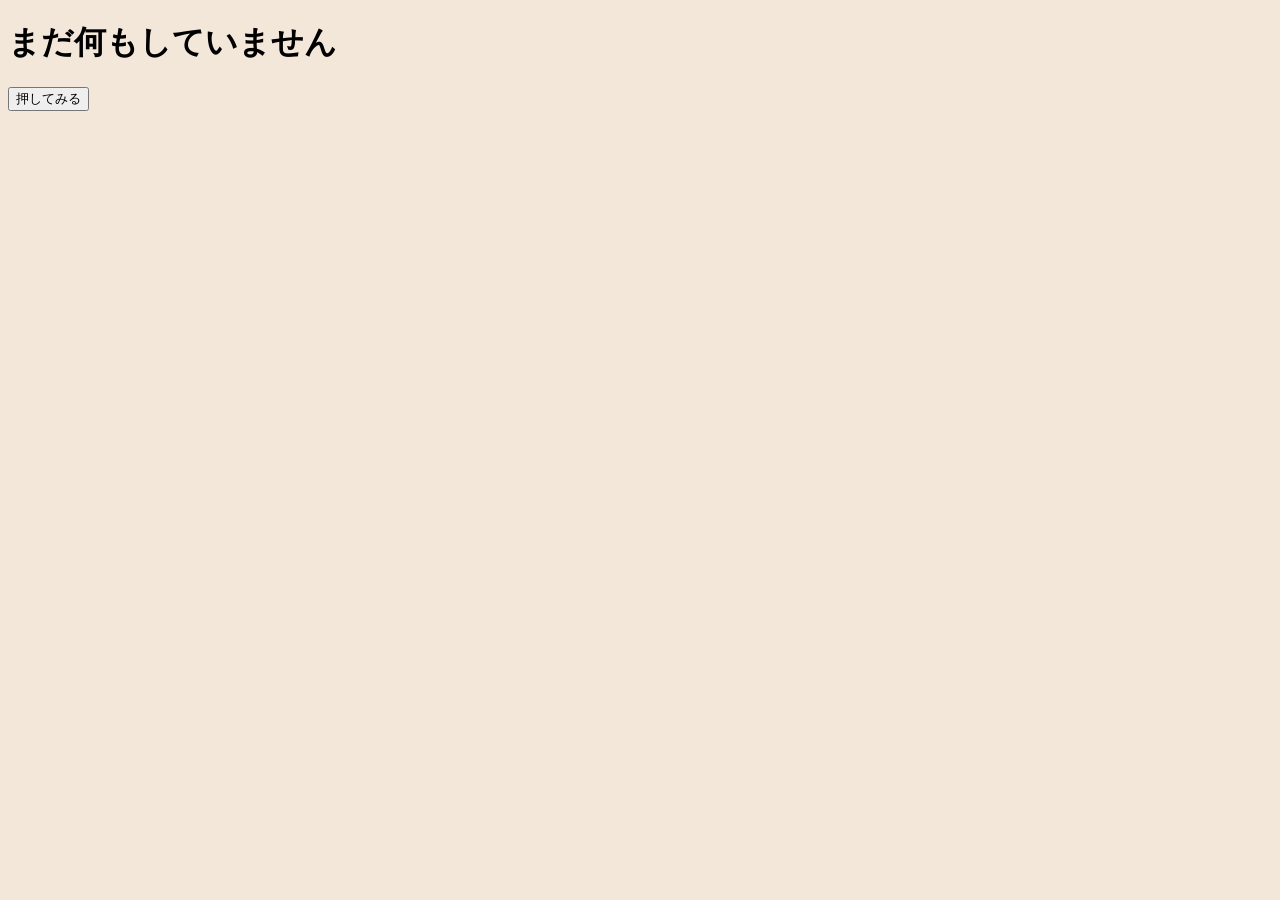
==== cilckgame.html @ 23c0322e "カウント機能を追加するための新しいHTMLファイルを作成し、ボタンのクリック回数を表示する機能を実装" ====
<!DOCTYPE html>  <!--HTMLの宣言-->
<html lang="ja"> <!--日本語-->
<head>
    <meta charset="UTF-8"> <!--文字エンコーディング-->
     <meta name="viewport" content="width=device-width, initial-scale=1.0">
  <title>お気に入りリスト</title>
  <link rel="stylesheet" href="style.css">
</head>
<script>
    function handleClick() {
  document.getElementById("message").textContent = "押されました！";
}

const button = document.getElementById("my-button");
button.addEventListener("click", handleClick);

let count = 0;

function handleClick() {
  count = count + 1;
  document.getElementById("message").textContent = "押した回数: " + count + " 回";
}

const button = document.getElementById("my-button");
button.addEventListener("click", handleClick);
</script>
<body>
<h1 id="message">まだ何もしていません</h1>
<button id="my-button">押してみる</button>
</body>
</html>
---- style.css ----
h2 {
  color: #ff0000;
  font-size: 20px;
}
p{
    color:rgb(71, 71, 58);
    font-size: 16px;
    line-height:1.5;
}

body{
    background-color: rgb(243, 231, 217);
}
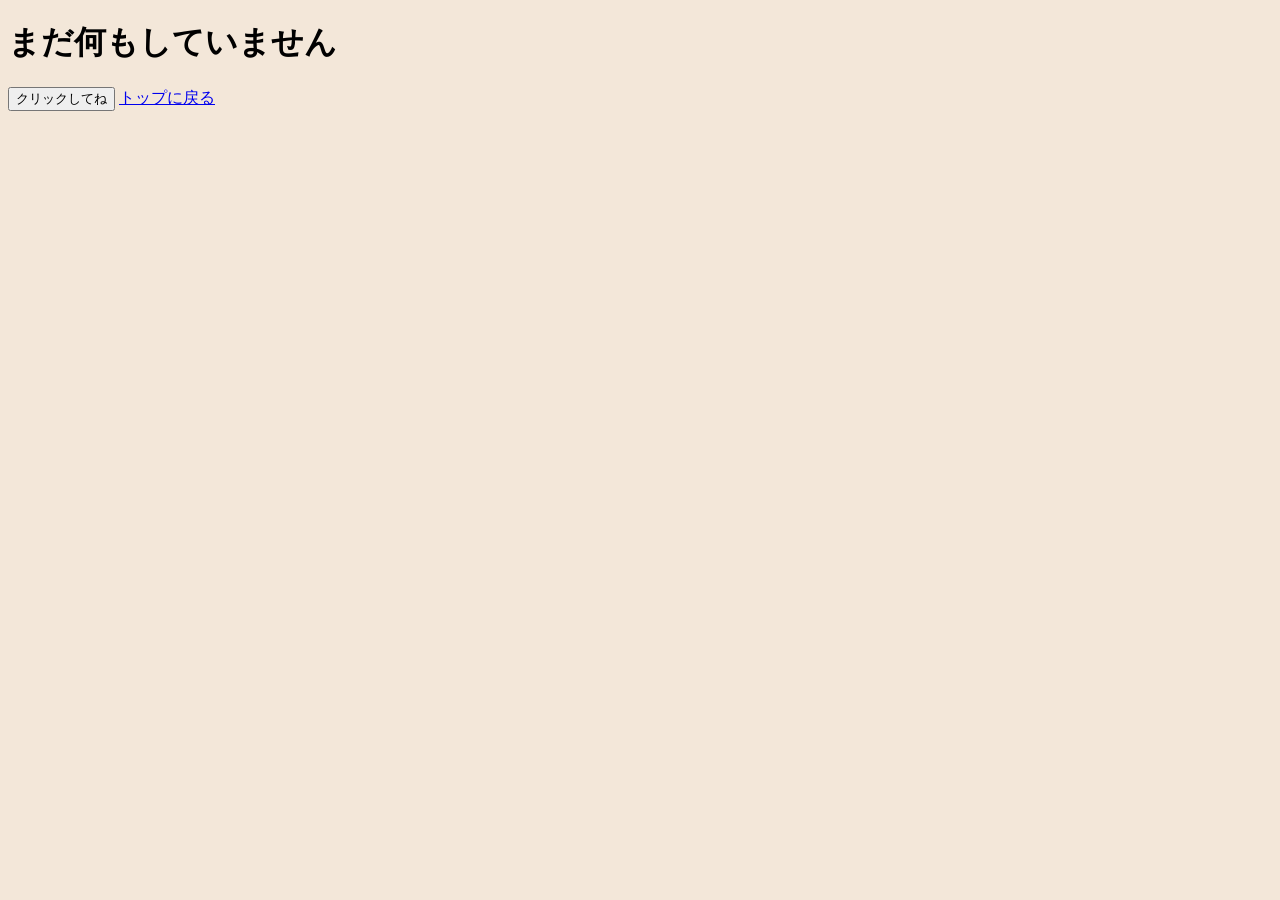
==== commit 6854ca6b: "HTML構造を整理し、クリックゲームのタイトルとメッセージを修正" ====
--- a/cilckgame.html
+++ b/cilckgame.html
@@ -1,31 +1,33 @@
-<!DOCTYPE html>  <!--HTMLの宣言-->
-<html lang="ja"> <!--日本語-->
+<!DOCTYPE html>
+<html lang="ja">
+
 <head>
-    <meta charset="UTF-8"> <!--文字エンコーディング-->
-     <meta name="viewport" content="width=device-width, initial-scale=1.0">
-  <title>お気に入りリスト</title>
+  <meta charset="UTF-8">
+  <meta name="viewport" content="width=device-width, initial-scale=1.0">
+  <title>クリックゲーム</title>
   <link rel="stylesheet" href="style.css">
 </head>
-<script>
+
+<body>
+  <h1 id="message">まだ何もしていません</h1>
+  <button id="my-button">クリックしてね</button>
+  <a href="index.html">トップに戻る</a>
+  <script>
     function handleClick() {
-  document.getElementById("message").textContent = "押されました！";
-}
+      document.getElementById("message").textContent = "押されました！";
+    }
 
-const button = document.getElementById("my-button");
-button.addEventListener("click", handleClick);
+    const button = document.getElementById("my-button");
+    button.addEventListener("click", handleClick);
 
-let count = 0;
+    let count = 0;
 
-function handleClick() {
-  count = count + 1;
-  document.getElementById("message").textContent = "押した回数: " + count + " 回";
-}
+    function handleClick() {
+      count = count + 1;
+      document.getElementById("message").textContent = "押した回数: " + count + " 回";
+    }
 
-const button = document.getElementById("my-button");
-button.addEventListener("click", handleClick);
-</script>
-<body>
-<h1 id="message">まだ何もしていません</h1>
-<button id="my-button">押してみる</button>
+  </script>
 </body>
+
 </html>
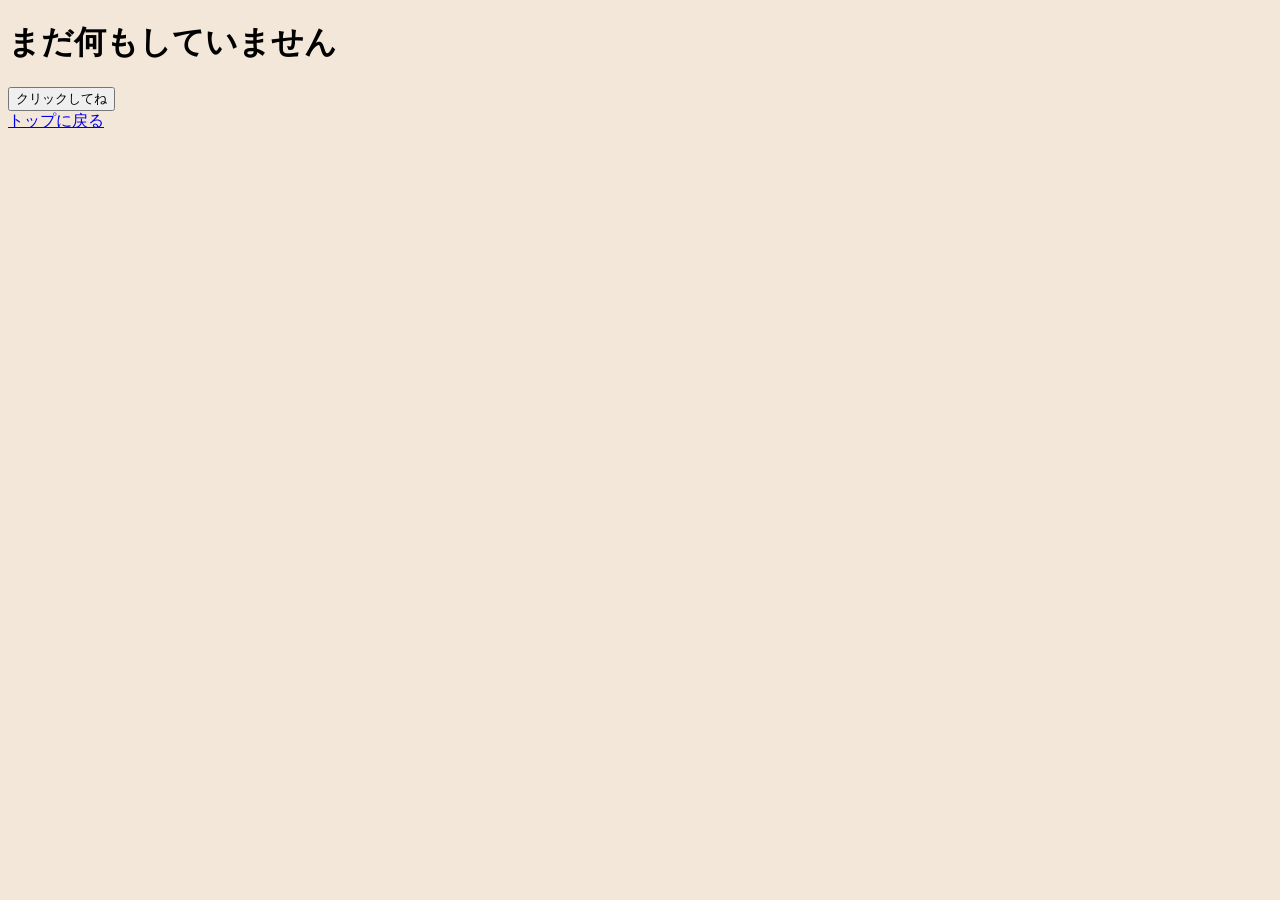
==== commit 15887677: "ボタンの下に改行を追加" ====
--- a/cilckgame.html
+++ b/cilckgame.html
@@ -11,6 +11,7 @@
 <body>
   <h1 id="message">まだ何もしていません</h1>
   <button id="my-button">クリックしてね</button>
+  <br>
   <a href="index.html">トップに戻る</a>
   <script>
     function handleClick() {
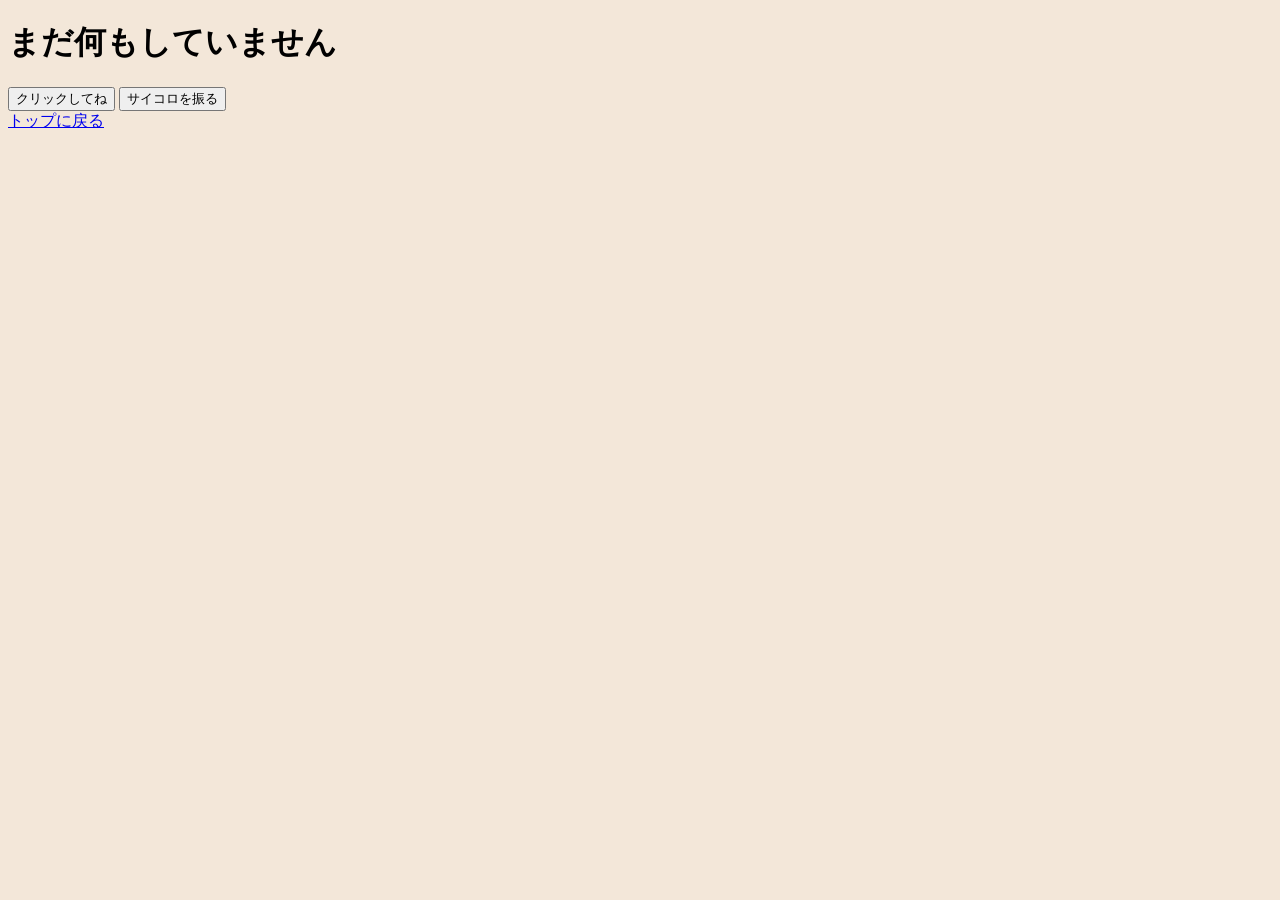
==== commit f28aa4e5: "サイコロを振るボタンを追加し、サイコロの出目を表示する機能を実装" ====
--- a/cilckgame.html
+++ b/cilckgame.html
@@ -11,6 +11,7 @@
 <body>
   <h1 id="message">まだ何もしていません</h1>
   <button id="my-button">クリックしてね</button>
+  <button id="my-button">サイコロを振る</button>
   <br>
   <a href="index.html">トップに戻る</a>
   <script>
@@ -28,6 +29,17 @@
       document.getElementById("message").textContent = "押した回数: " + count + " 回";
     }
 
+    function rollDice() {
+      return Math.floor(Math.random() * 6) + 1;
+    }
+
+    function handleRoll() {
+      const result = rollDice();
+      document.getElementById("message").textContent = "出た目: " + result;
+    }
+
+    const rollButton = document.getElementById("my-button");
+    rollButton.addEventListener("click", handleRoll);
   </script>
 </body>
 
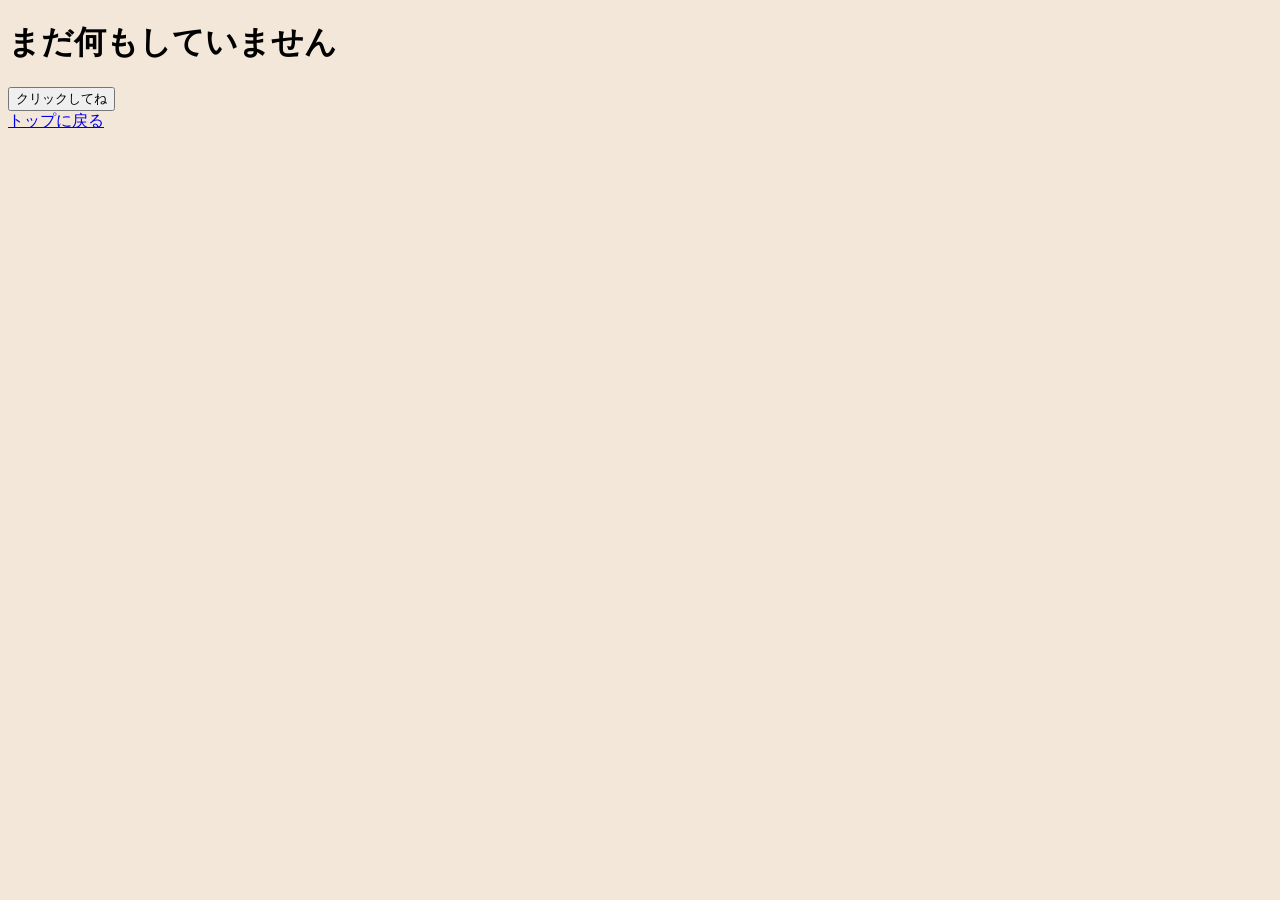
==== commit 0c735f60: "サイコロを振るボタンの重複を削除し、関連する関数を整理" ====
--- a/cilckgame.html
+++ b/cilckgame.html
@@ -11,7 +11,6 @@
 <body>
   <h1 id="message">まだ何もしていません</h1>
   <button id="my-button">クリックしてね</button>
-  <button id="my-button">サイコロを振る</button>
   <br>
   <a href="index.html">トップに戻る</a>
   <script>
@@ -29,17 +28,7 @@
       document.getElementById("message").textContent = "押した回数: " + count + " 回";
     }
 
-    function rollDice() {
-      return Math.floor(Math.random() * 6) + 1;
-    }
-
-    function handleRoll() {
-      const result = rollDice();
-      document.getElementById("message").textContent = "出た目: " + result;
-    }
-
-    const rollButton = document.getElementById("my-button");
-    rollButton.addEventListener("click", handleRoll);
+    
   </script>
 </body>
 
